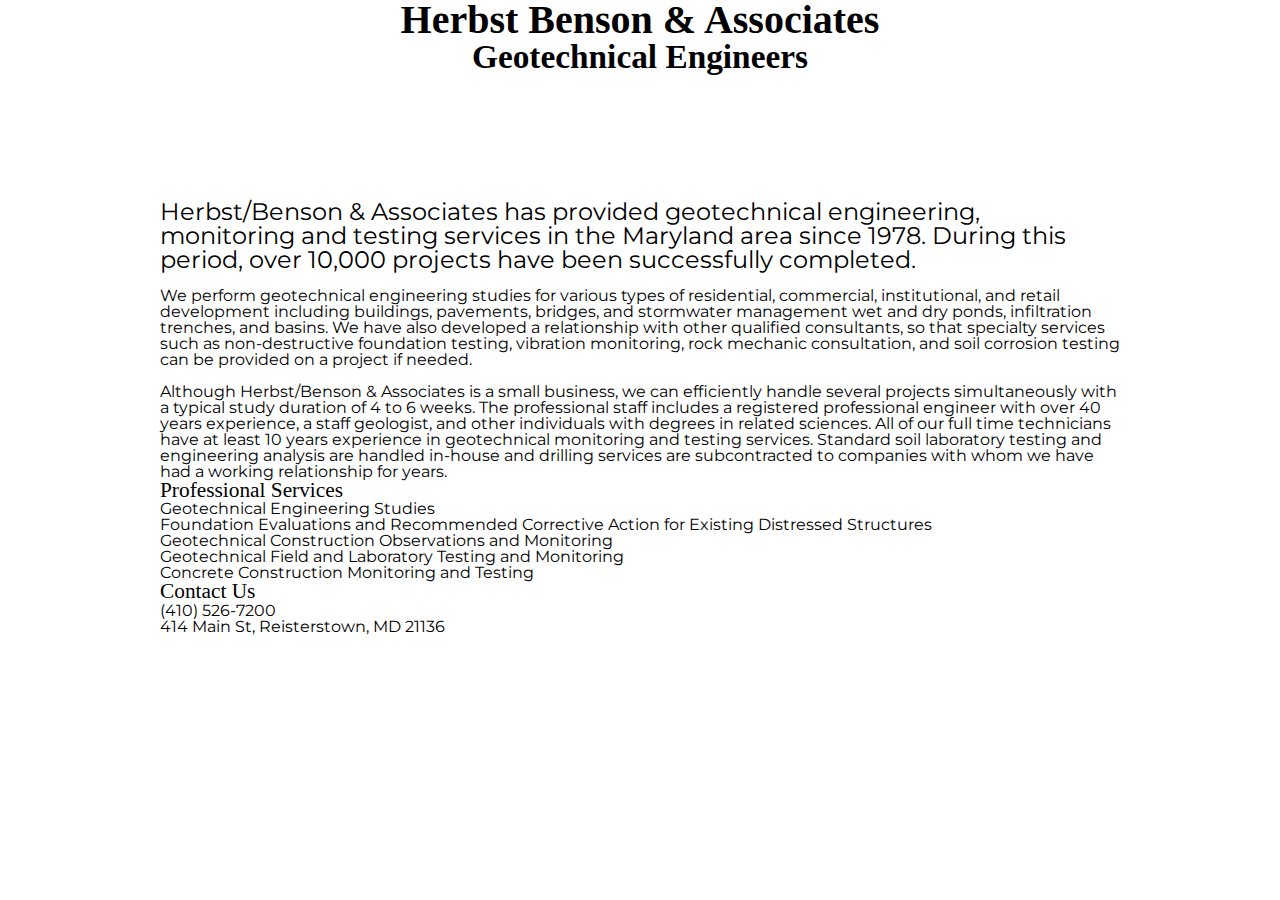
==== HerbstBenson_site/index.html @ 2238b993 "Add copy" ====
<!DOCTYPE html>
<html>
  <head>
    <title>Herbst Benson &amp; Associates</title>
    <link href="https://fonts.googleapis.com/css?family=Merriweather:400,700,900|Montserrat:400,700" rel="stylesheet">
    <link href="resources/css/reset.css" type="text/css" rel="stylesheet">
    <link href="resources/css/style.css" type="text/css" rel="stylesheet">
    <meta name="viewport" content="width=device-width, initial-scale=1"/>
  </head>

  <body class="container">

    <!--Desktop banner-->
    <div class="banner">
      <h1>Herbst Benson &amp; Associates</h1>
      <h2>Geotechnical Engineers</h2>
    </div>

    <!--Desktop information-->
    <div>
      <p class="feature">Herbst/Benson & Associates has provided geotechnical engineering,
        monitoring and testing services in the Maryland area since 1978. During
        this period, over 10,000 projects have been successfully completed.</p>
        <br/>
      <p>We perform geotechnical engineering studies for various types of residential,
        commercial, institutional, and retail development including buildings,
        pavements, bridges, and stormwater management wet and dry ponds, infiltration
        trenches, and basins. We have also developed a relationship with other
        qualified consultants, so that specialty services such as non-destructive
        foundation testing, vibration monitoring, rock mechanic consultation, and
        soil corrosion testing can be provided on a project if needed.
        <br/> <br/>
        Although Herbst/Benson & Associates is a small business, we can efficiently
        handle several projects simultaneously with a typical study duration of
        4 to 6 weeks. The professional staff includes a registered professional
        engineer with over 40 years experience, a staff geologist, and other
        individuals with degrees in related sciences. All of our full time
        technicians have at least 10 years experience in geotechnical monitoring
        and testing services. Standard soil laboratory testing and engineering
        analysis are handled in-house and drilling services are subcontracted to
        companies with whom we have had a working relationship for years.</p>
    </div>

    <!--Projects information-->
    <div>
      <h3>Professional Services</h3>
      <ul>
        <li>Geotechnical Engineering Studies</li>
        <li>Foundation Evaluations and Recommended Corrective Action for Existing
          Distressed Structures </li>
        <li>Geotechnical Construction Observations and Monitoring</li>
        <li>Geotechnical Field and Laboratory Testing and Monitoring</li>
        <li>Concrete Construction Monitoring and Testing </li>
      </ul>
    </div>

    <!--Contact-->
    <div>
      <h3>Contact Us</h3>
      <p>(410) 526-7200</p>
      <p>414 Main St, Reisterstown, MD 21136</p>
    </div>

  </body>

</html>
---- HerbstBenson_site/resources/css/style.css ----
body {

}

div {
  /*border: 1px solid red;*/
}

.container {
  max-width: 960px;
  margin: 0 auto;
}

.flex {
  display: flex;
}

h1, h2, h3 {
  font-family: "Merriweather," "serif";
}

h1 {
  font-weight: 900;
  font-size: 30pt;
}

h2 {
  font-weight: 900;
  font-size: 25pt;
}

h3 {
  font-weight: 400;
  font-size: 16pt;
}

p, ul {
  font-family: "Montserrat", "Helvetica", "sans-serif";
}

.feature {
  font-size: 18pt;
}

.banner {
  height: 200px;
  align-items: center;
  text-align: center;
}
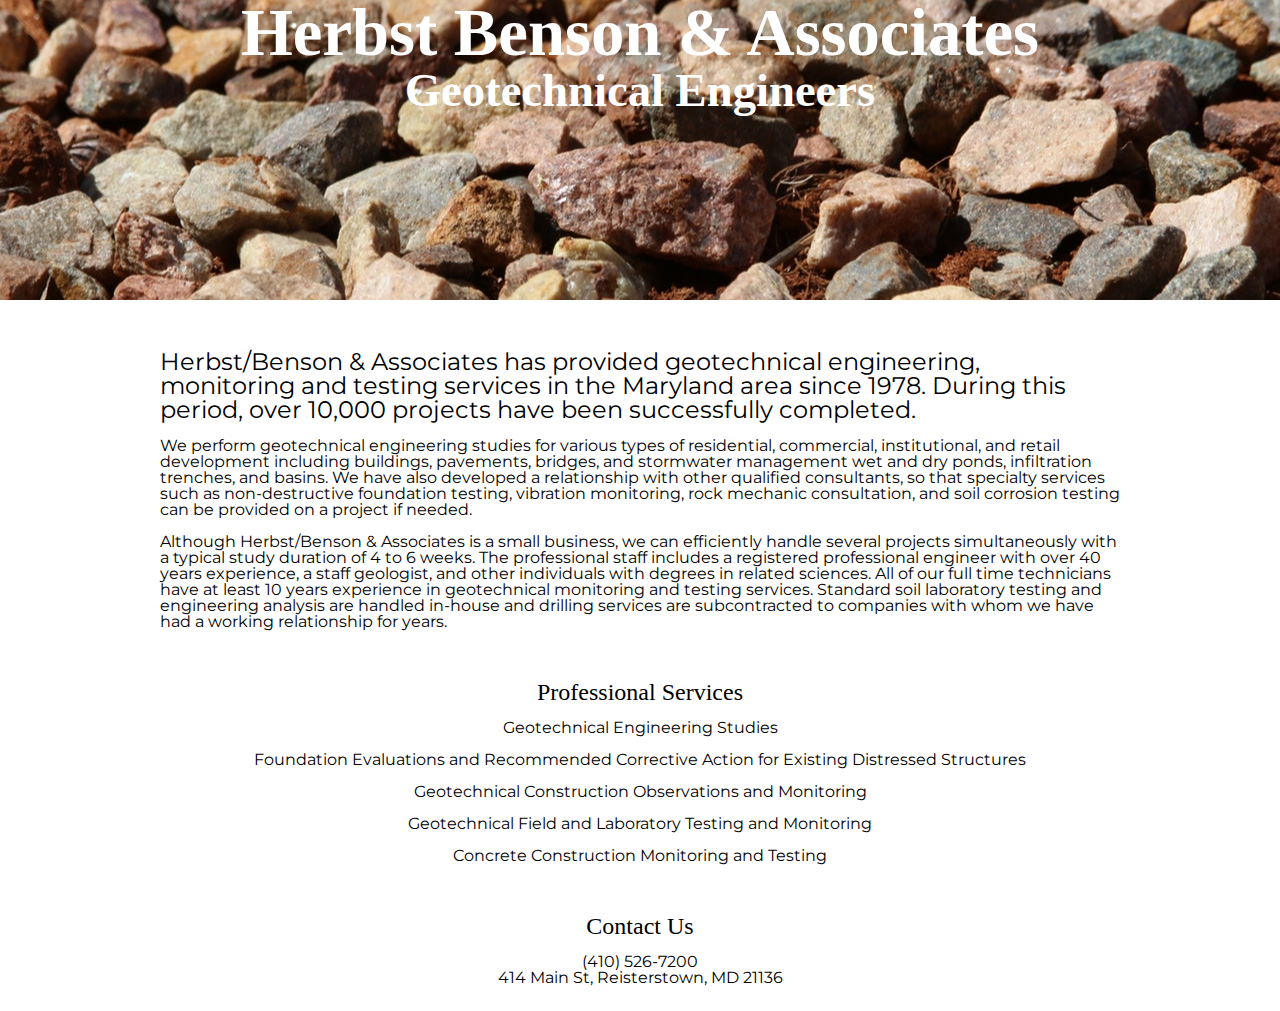
==== commit a20ec3dc: "CSS progress" ====
--- a/HerbstBenson_site/index.html
+++ b/HerbstBenson_site/index.html
@@ -8,16 +8,18 @@
     <meta name="viewport" content="width=device-width, initial-scale=1"/>
   </head>
 
-  <body class="container">
+  <body>
 
     <!--Desktop banner-->
-    <div class="banner">
-      <h1>Herbst Benson &amp; Associates</h1>
-      <h2>Geotechnical Engineers</h2>
+    <div class="bannerbackground">
+      <div class="banner container">
+        <h1>Herbst Benson &amp; Associates</h1>
+        <h2>Geotechnical Engineers</h2>
+      </div>
     </div>
 
     <!--Desktop information-->
-    <div>
+    <div class="info container">
       <p class="feature">Herbst/Benson & Associates has provided geotechnical engineering,
         monitoring and testing services in the Maryland area since 1978. During
         this period, over 10,000 projects have been successfully completed.</p>
@@ -42,21 +44,27 @@
     </div>
 
     <!--Projects information-->
-    <div>
+    <div class="services container">
       <h3>Professional Services</h3>
+      <br/>
       <ul>
         <li>Geotechnical Engineering Studies</li>
+        <br/>
         <li>Foundation Evaluations and Recommended Corrective Action for Existing
           Distressed Structures </li>
+          <br/>
         <li>Geotechnical Construction Observations and Monitoring</li>
+        <br/>
         <li>Geotechnical Field and Laboratory Testing and Monitoring</li>
+        <br/>
         <li>Concrete Construction Monitoring and Testing </li>
       </ul>
     </div>
 
     <!--Contact-->
-    <div>
+    <div class="contact container">
       <h3>Contact Us</h3>
+      <br/>
       <p>(410) 526-7200</p>
       <p>414 Main St, Reisterstown, MD 21136</p>
     </div>
--- a/HerbstBenson_site/resources/css/style.css
+++ b/HerbstBenson_site/resources/css/style.css
@@ -21,21 +21,29 @@
 
 h1 {
   font-weight: 900;
-  font-size: 30pt;
+  font-size: 50pt;
 }
 
 h2 {
   font-weight: 900;
-  font-size: 25pt;
+  font-size: 35pt;
 }
 
 h3 {
   font-weight: 400;
-  font-size: 16pt;
+  font-size: 18pt;
+  text-align: center;
 }
 
 p, ul {
   font-family: "Montserrat", "Helvetica", "sans-serif";
+}
+
+ul {
+  /*column-count: 2;/*
+  /*list-style-type: square;
+  list-style-position: inside;*/
+  text-align: center;
 }
 
 .feature {
@@ -43,7 +51,29 @@
 }
 
 .banner {
-  height: 200px;
+  height: 300px;
   align-items: center;
   text-align: center;
+  color: white;
 }
+
+.bannerbackground {
+  background-image: url("../images/pexels-photo-789117.jpeg");
+  height: 300px;
+  background-size: cover;
+  background-position: center;
+}
+
+.info {
+  padding: 50px 0 25px 0;
+}
+
+.services {
+  padding: 25px 0;
+  /*margin: 0 75px;*/
+}
+
+.contact {
+  text-align: center;
+  padding: 25px;
+}
